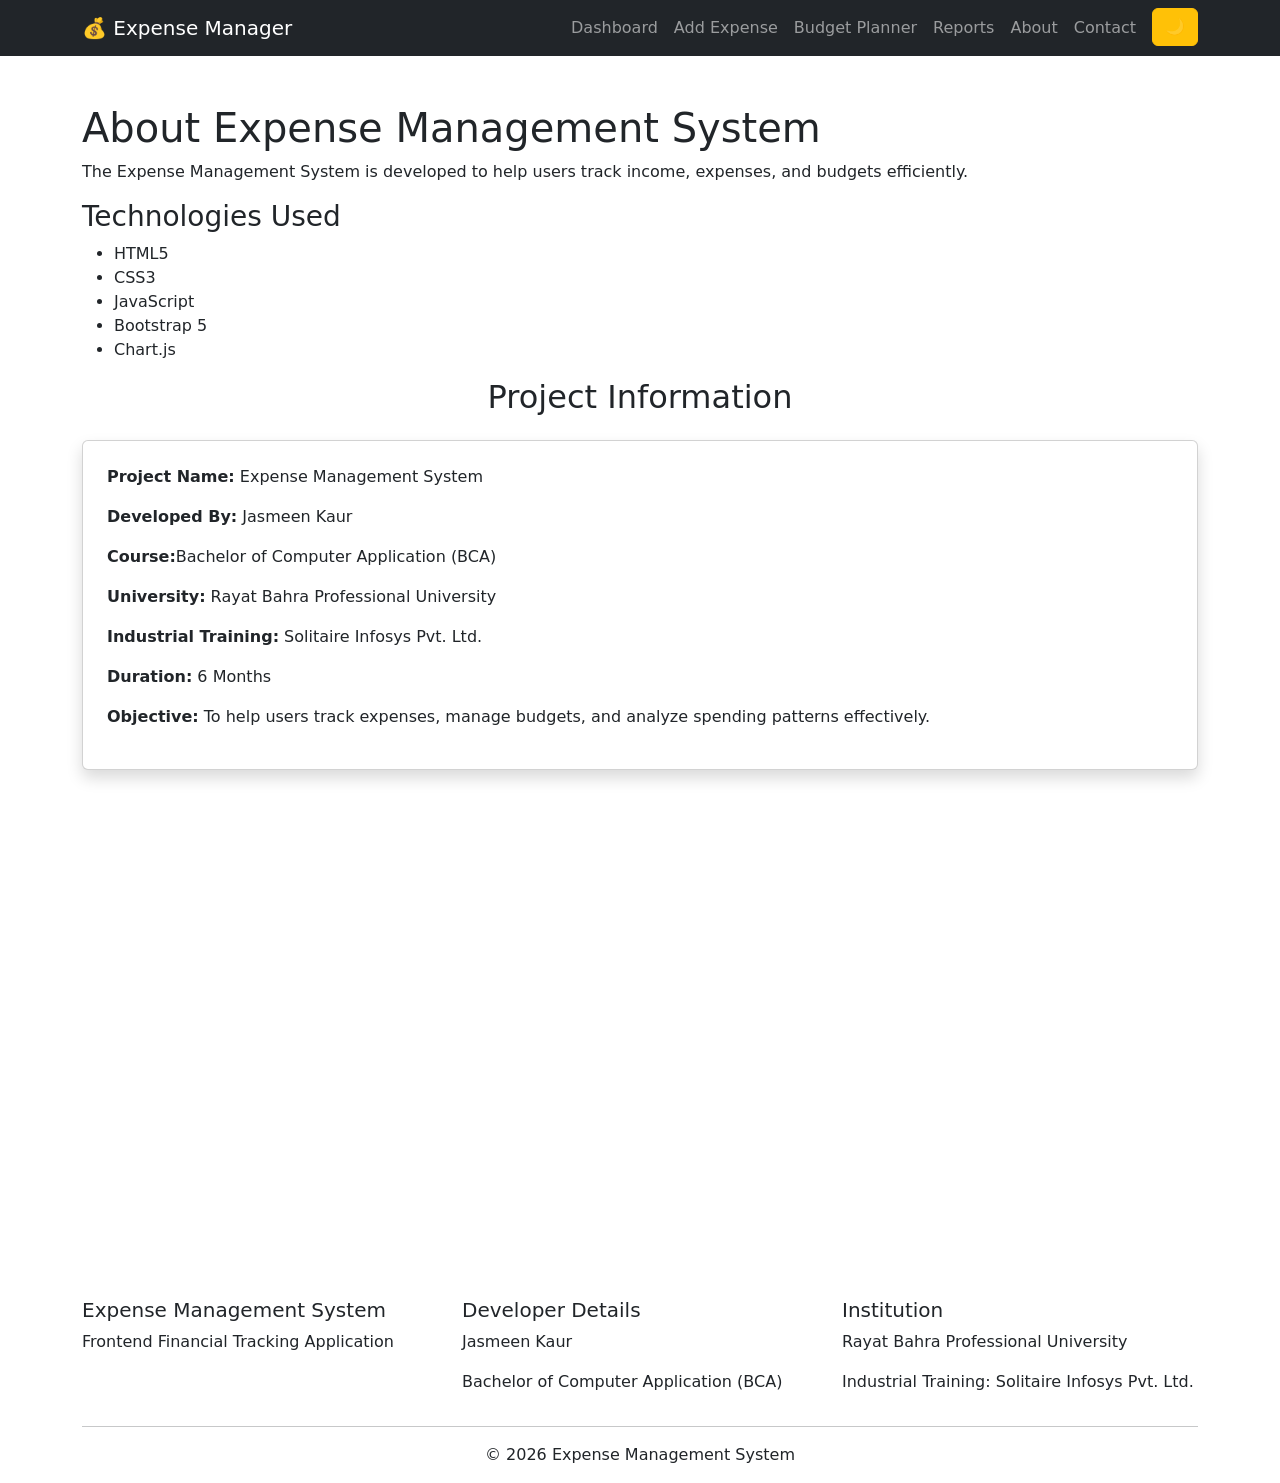
==== about.html @ 5d82653f "Add files via upload" ====
<!DOCTYPE html>
<html>
<head>

<title>About Project</title>

<link href="https://cdn.jsdelivr.net/npm/bootstrap@5.3.3/dist/css/bootstrap.min.css" rel="stylesheet">

</head>
<script src="https://cdn.jsdelivr.net/npm/bootstrap@5.3.3/dist/js/bootstrap.bundle.min.js"></script>

<body>
<nav class="navbar navbar-expand-lg navbar-dark bg-dark">

<div class="container">

<a class="navbar-brand" href="dashboard.html">
💰 Expense Manager
</a>

<button
class="navbar-toggler"
type="button"
data-bs-toggle="collapse"
data-bs-target="#navbarNav">

<span class="navbar-toggler-icon"></span>

</button>

<div
class="collapse navbar-collapse"
id="navbarNav">

<ul class="navbar-nav ms-auto">

<li class="nav-item">
<a class="nav-link" href="dashboard.html">
Dashboard
</a>
</li>

<li class="nav-item">
<a class="nav-link" href="expense.html">
Add Expense
</a>
</li>

<li class="nav-item">
<a class="nav-link" href="budget.html">
Budget Planner
</a>
</li>

<li class="nav-item">
<a class="nav-link" href="reports.html">
Reports
</a>
</li>

<li class="nav-item">
<a class="nav-link" href="about.html">
About
</a>
</li>

<li class="nav-item">
<a class="nav-link" href="contact.html">
Contact
</a>
</li>

<li class="nav-item">
<button
onclick="toggleTheme()"
class="btn btn-warning ms-2">
🌙
</button>
</li>

</ul>

</div>

</div>

</nav>

<div class="container mt-5">

<h1>About Expense Management System</h1>

<p>

The Expense Management System is developed to help users track income, expenses, and budgets efficiently.

</p>

<h3>Technologies Used</h3>

<ul>

<li>HTML5</li>

<li>CSS3</li>

<li>JavaScript</li>

<li>Bootstrap 5</li>

<li>Chart.js</li>

</ul>
<h2 class="text-center mb-4">
Project Information
</h2>

<div class="card p-4 shadow">

<p><strong>Project Name:</strong> Expense Management System</p>

<p><strong>Developed By:</strong> Jasmeen Kaur</p>

<p><strong>Course:</strong>Bachelor of Computer Application (BCA) </p>

<p><strong>University:</strong> Rayat Bahra Professional University</p>

<p><strong>Industrial Training:</strong> Solitaire Infosys Pvt. Ltd.</p>

<p><strong>Duration:</strong> 6 Months</p>

<p><strong>Objective:</strong> To help users track expenses, manage budgets, and analyze spending patterns effectively.</p>

</div>

</div>
<br><br><br><br><br><br><br><br><br><br><br><br><br><br><br><br><br><br><br><br><br><br>
<footer class="footer">

<div class="container">

<div class="row">

<div class="col-md-4">

<h5>Expense Management System</h5>

<p>
Frontend Financial Tracking Application
</p>

</div>

<div class="col-md-4">

<h5>Developer Details</h5>

<p>
Jasmeen Kaur
</p>

<p>
Bachelor of Computer Application (BCA)
</p>

</div>

<div class="col-md-4">

<h5>Institution</h5>

<p>
Rayat Bahra Professional University
</p>

<p>
Industrial Training:
Solitaire Infosys Pvt. Ltd.
</p>

</div>

</div>

<hr>

<p class="text-center">

© 2026 Expense Management System

</p>

</div>

</footer>

</body>
</html>
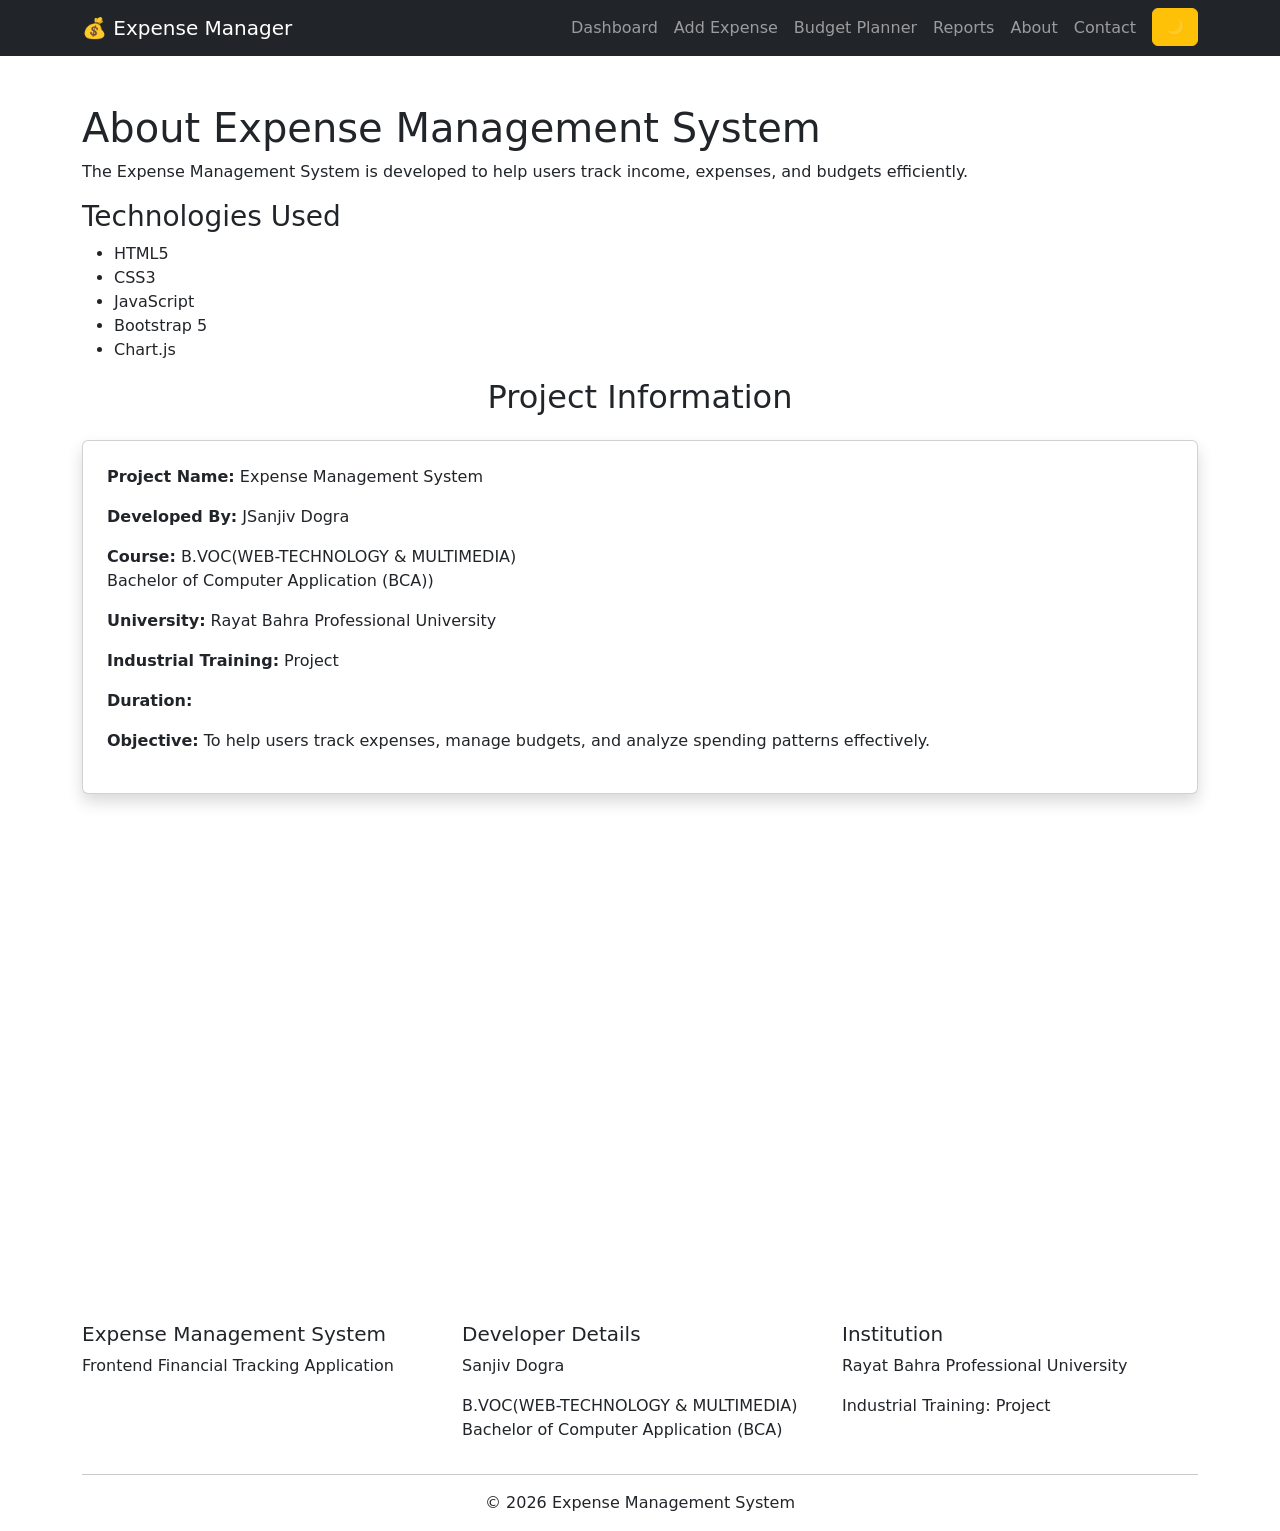
==== commit bcc22e85: "Update about.html" ====
--- a/about.html
+++ b/about.html
@@ -119,15 +119,16 @@
 
 <p><strong>Project Name:</strong> Expense Management System</p>
 
-<p><strong>Developed By:</strong> Jasmeen Kaur</p>
+<p><strong>Developed By:</strong> JSanjiv Dogra</p>
 
-<p><strong>Course:</strong>Bachelor of Computer Application (BCA) </p>
+<p><strong>Course:</strong> B.VOC(WEB-TECHNOLOGY & MULTIMEDIA) <br>
+Bachelor of Computer Application (BCA)) </p>
 
 <p><strong>University:</strong> Rayat Bahra Professional University</p>
 
-<p><strong>Industrial Training:</strong> Solitaire Infosys Pvt. Ltd.</p>
+<p><strong>Industrial Training:</strong> Project</p>
 
-<p><strong>Duration:</strong> 6 Months</p>
+<p><strong>Duration:</strong> </p>
 
 <p><strong>Objective:</strong> To help users track expenses, manage budgets, and analyze spending patterns effectively.</p>
 
@@ -156,10 +157,11 @@
 <h5>Developer Details</h5>
 
 <p>
-Jasmeen Kaur
+Sanjiv Dogra 
 </p>
 
 <p>
+ B.VOC(WEB-TECHNOLOGY & MULTIMEDIA) <br>
 Bachelor of Computer Application (BCA)
 </p>
 
@@ -174,8 +176,7 @@
 </p>
 
 <p>
-Industrial Training:
-Solitaire Infosys Pvt. Ltd.
+Industrial Training: Project
 </p>
 
 </div>
@@ -195,4 +196,4 @@
 </footer>
 
 </body>
-</html>+</html>
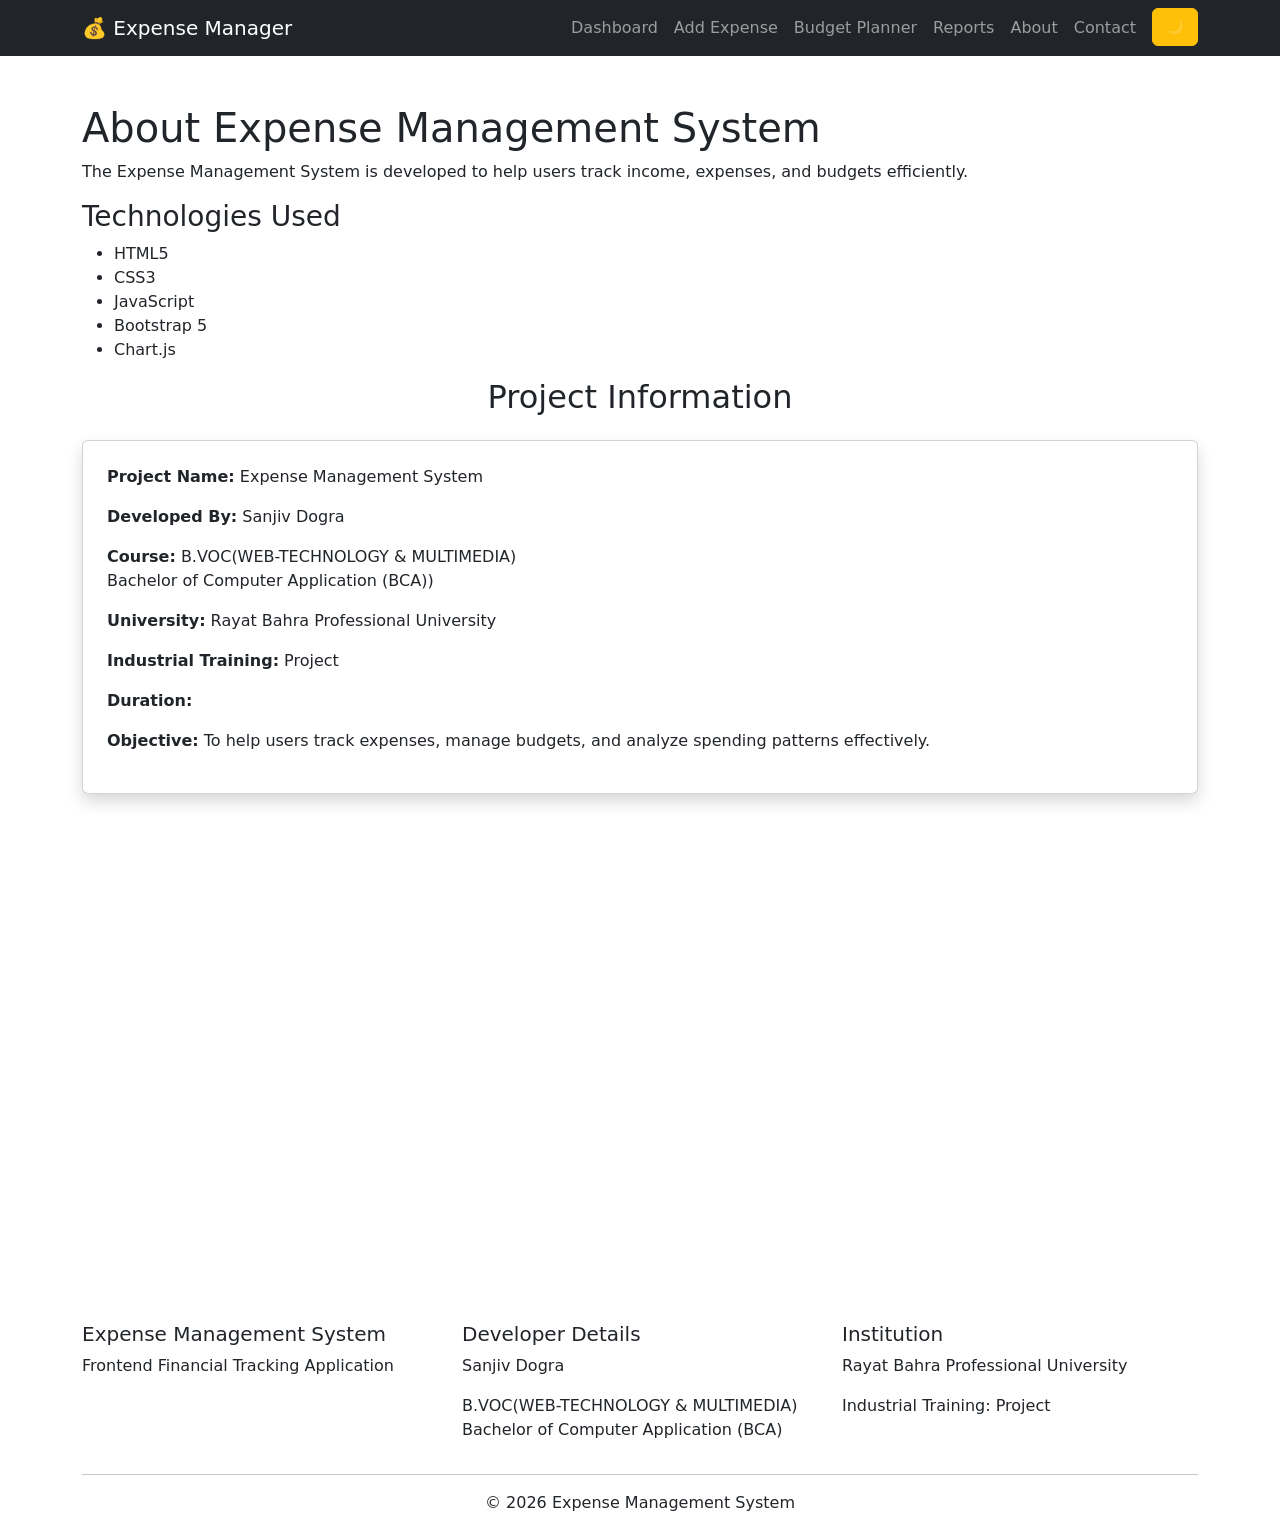
==== commit aee3df37: "Update about.html" ====
--- a/about.html
+++ b/about.html
@@ -119,7 +119,7 @@
 
 <p><strong>Project Name:</strong> Expense Management System</p>
 
-<p><strong>Developed By:</strong> JSanjiv Dogra</p>
+<p><strong>Developed By:</strong> Sanjiv Dogra</p>
 
 <p><strong>Course:</strong> B.VOC(WEB-TECHNOLOGY & MULTIMEDIA) <br>
 Bachelor of Computer Application (BCA)) </p>
